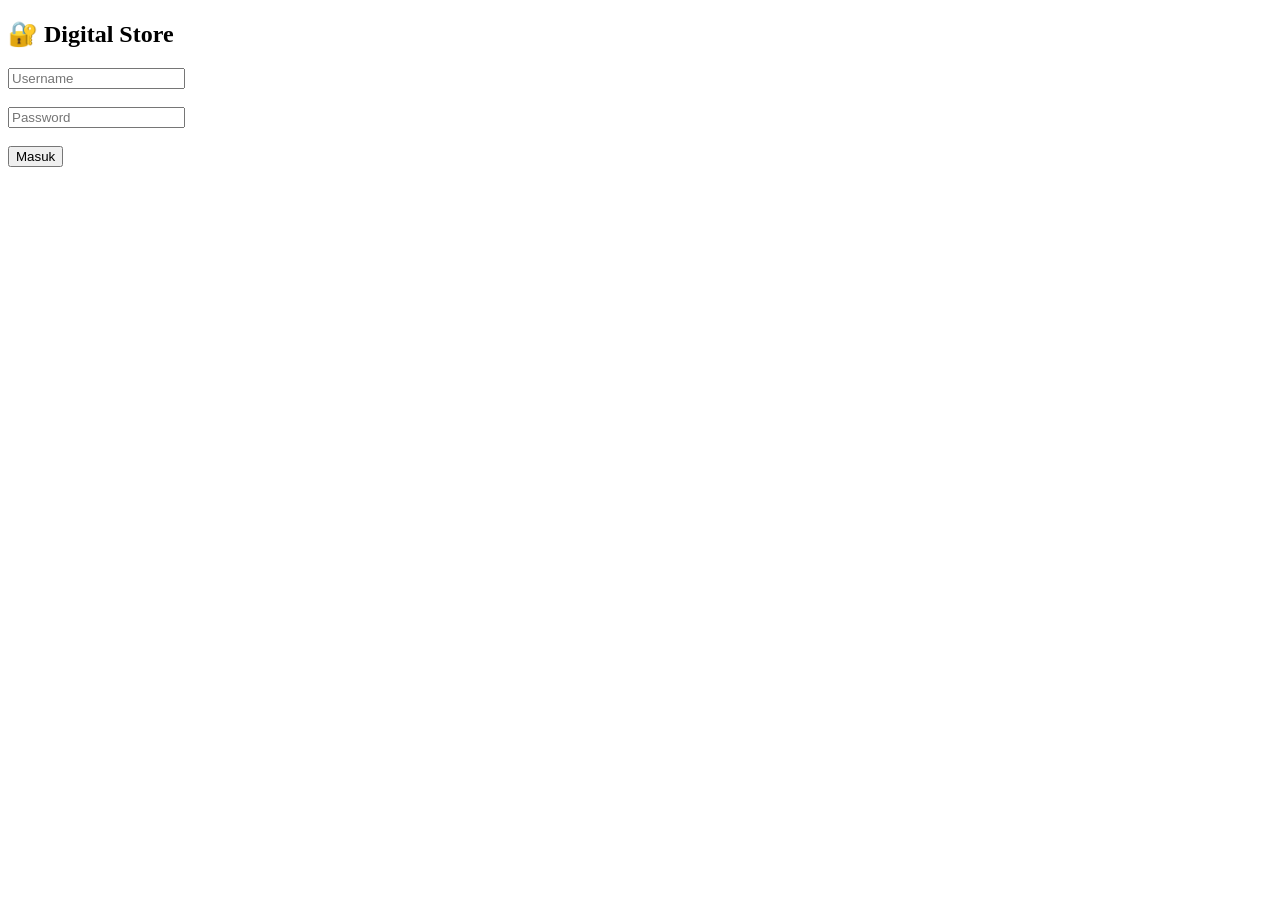
==== index.html @ 7ebdfcd0 "Create index.html" ====
<!DOCTYPE html>
<html lang="id">
<head>
<meta charset="UTF-8">
<meta name="viewport" content="width=device-width, initial-scale=1.0">
<title>Login</title>
<link rel="stylesheet" href="style.css">
</head>
<body class="bg-tech">

<div class="login-box">
<h2>🔐 Digital Store</h2>

<input id="username" placeholder="Username"><br><br>
<input id="password" type="password" placeholder="Password"><br><br>

<button onclick="login()">Masuk</button>

<p id="error"></p>
</div>

<script>
function login(){
let u=document.getElementById("username").value.trim();
let p=document.getElementById("password").value.trim();

if(u==="admin" && p==="1234"){
window.location.href="store.html";
}else{
document.getElementById("error").innerText="Username / Password salah";
}
}
</script>

</body>
</html>
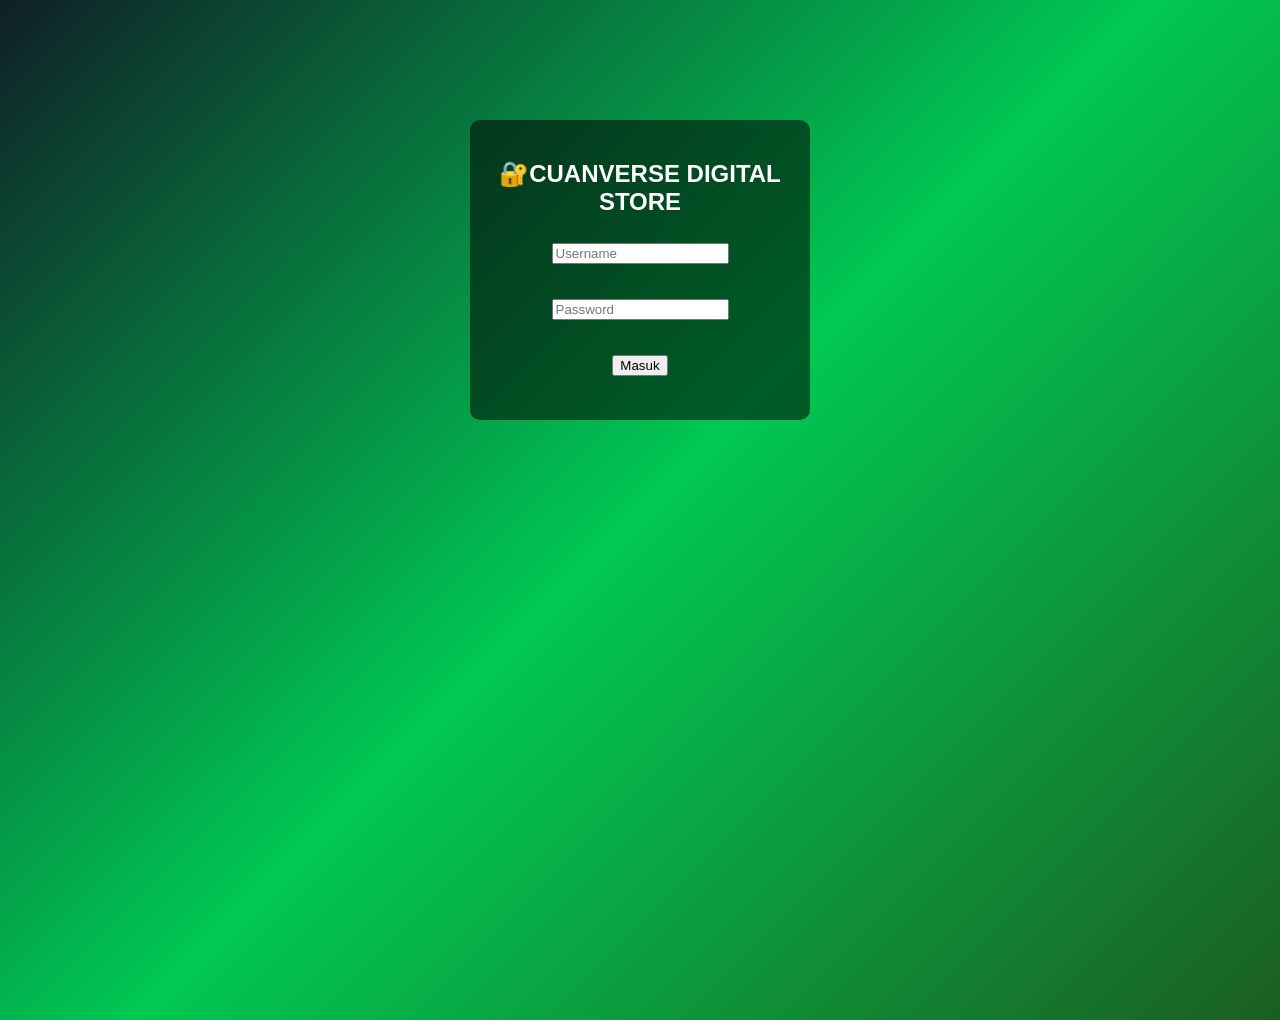
==== commit 5304b380: "Update index.html" ====
--- a/index.html
+++ b/index.html
@@ -9,7 +9,7 @@
 <body class="bg-tech">
 
 <div class="login-box">
-<h2>🔐 Digital Store</h2>
+<h2>🔐CUANVERSE DIGITAL STORE<h2>
 
 <input id="username" placeholder="Username"><br><br>
 <input id="password" type="password" placeholder="Password"><br><br>
--- a/style.css
+++ b/style.css
@@ -0,0 +1,133 @@
+body{margin:0;font-family:Arial;color:white}
+
+.bg-tech{
+background:linear-gradient(135deg,#0f2027,#00c853,#1b5e20);
+min-height:100vh;
+}
+
+.login-box{
+width:300px;
+margin:120px auto;
+text-align:center;
+background:#0008;
+padding:20px;
+border-radius:10px;
+}
+
+/* NAVBAR */
+.navbar{
+display:flex;
+align-items:center;
+justify-content:space-between;
+padding:15px;
+background:#0008;
+}
+
+.nav-left{display:flex;align-items:center}
+.logo{width:60px;margin-right:10px}
+
+.brand{
+font-size:20px;
+font-weight:bold;
+}
+
+.nav-center{
+display:flex;
+gap:30px;
+flex:1;
+justify-content:center;
+}
+
+.nav-center span{cursor:pointer}
+
+.logout{margin-left:auto}
+
+/* CONTENT */
+.section{padding:20px}
+
+/* TYPOGRAFI */
+#about{
+display:flex;
+flex-direction:column;
+align-items:center;
+}
+
+#about h2{
+color:white;
+font-size:28px;
+margin-bottom:15px;
+}
+
+#about p{
+font-size:16px;
+line-height:1.7;
+margin-bottom:15px;
+color:#e0e0e0;
+text-align:justify;
+max-width:800px;
+}
+
+.img-about{
+width:45%;
+margin:10px;
+border-radius:10px;
+}
+
+/* PRODUCTS */
+.products{
+display:flex;
+flex-wrap:wrap;
+justify-content:center;
+}
+
+.product{
+background:#0005;
+padding:15px;
+margin:10px;
+cursor:pointer;
+border-radius:10px;
+transition:0.3s;
+width:150px;
+text-align:center;
+}
+
+.product:hover{transform:scale(1.05)}
+
+.product img{
+width:100%;
+border-radius:8px;
+margin-bottom:5px;
+}
+
+/* POPUP */
+.popup{
+display:none;
+position:fixed;
+inset:0;
+background:#0008;
+justify-content:center;
+align-items:center;
+}
+
+.popup-content{
+background:white;
+color:black;
+padding:20px;
+border-radius:10px;
+width:300px;
+}
+
+/* JUAL */
+.jual-container{
+text-align:center;
+margin-top:150px;
+}
+
+.plus-btn{
+font-size:40px;
+padding:20px;
+border-radius:50%;
+background:#00e676;
+cursor:pointer;
+}
+
